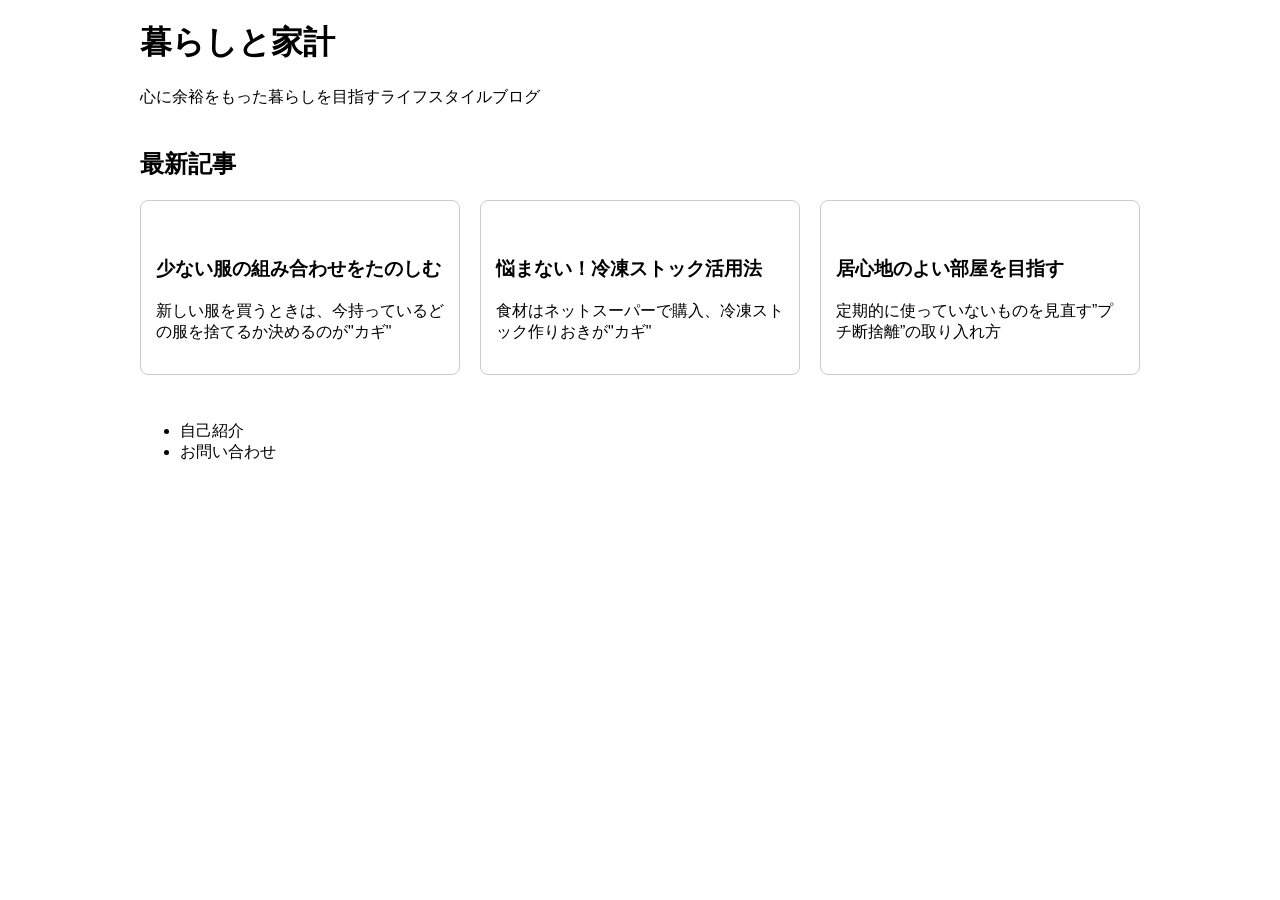
==== index.html @ 0b8c034b "add navigation and improve layout" ====
<!doctype html>
<html>
  <head>
    <meta charset="utf-8" />
    <title>暮らしと家計</title>
    <link rel="stylesheet" href="style.css" />
  </head>
  <body>
    <header>
      <h1>暮らしと家計</h1>
      <p>心に余裕をもった暮らしを目指すライフスタイルブログ</p>
    </header>

    <main>
      <section>
        <h2>最新記事</h2>
        <div class="articles">
          <article>
            <h3>少ない服の組み合わせをたのしむ</h3>
            <p>
              新しい服を買うときは、今持っているどの服を捨てるか決めるのが"カギ"
            </p>
          </article>

          <article>
            <h3>悩まない！冷凍ストック活用法</h3>
            <p>食材はネットスーパーで購入、冷凍ストック作りおきが"カギ"</p>
          </article>

          <article>
            <h3>居心地のよい部屋を目指す</h3>
            <p>定期的に使っていないものを見直す”プチ断捨離”の取り入れ方</p>
          </article>
        </div>
      </section>
    </main>
    <footer>
      <ul>
        <li>自己紹介</li>
        <li>お問い合わせ</li>
      </ul>
    </footer>
  </body>
</html>
---- style.css ----
body {
  font-family: sans-serif;
  max-width: 1000px;
  margin: 0 auto;
}

header {
  margin-bottom: 40px;
}

.articles {
  display: flex;
  gap: 20px;
}

article {
  margin-bottom: 30px;
  width: 30%;
  padding: 15px;
  border: 1px solid #ccc;
  border-radius: 8px;
}

h1 {
  font-size: 32px;
}

h2 {
  font-size: 24px;
}

h3 {
  margin-top: 40px;
}
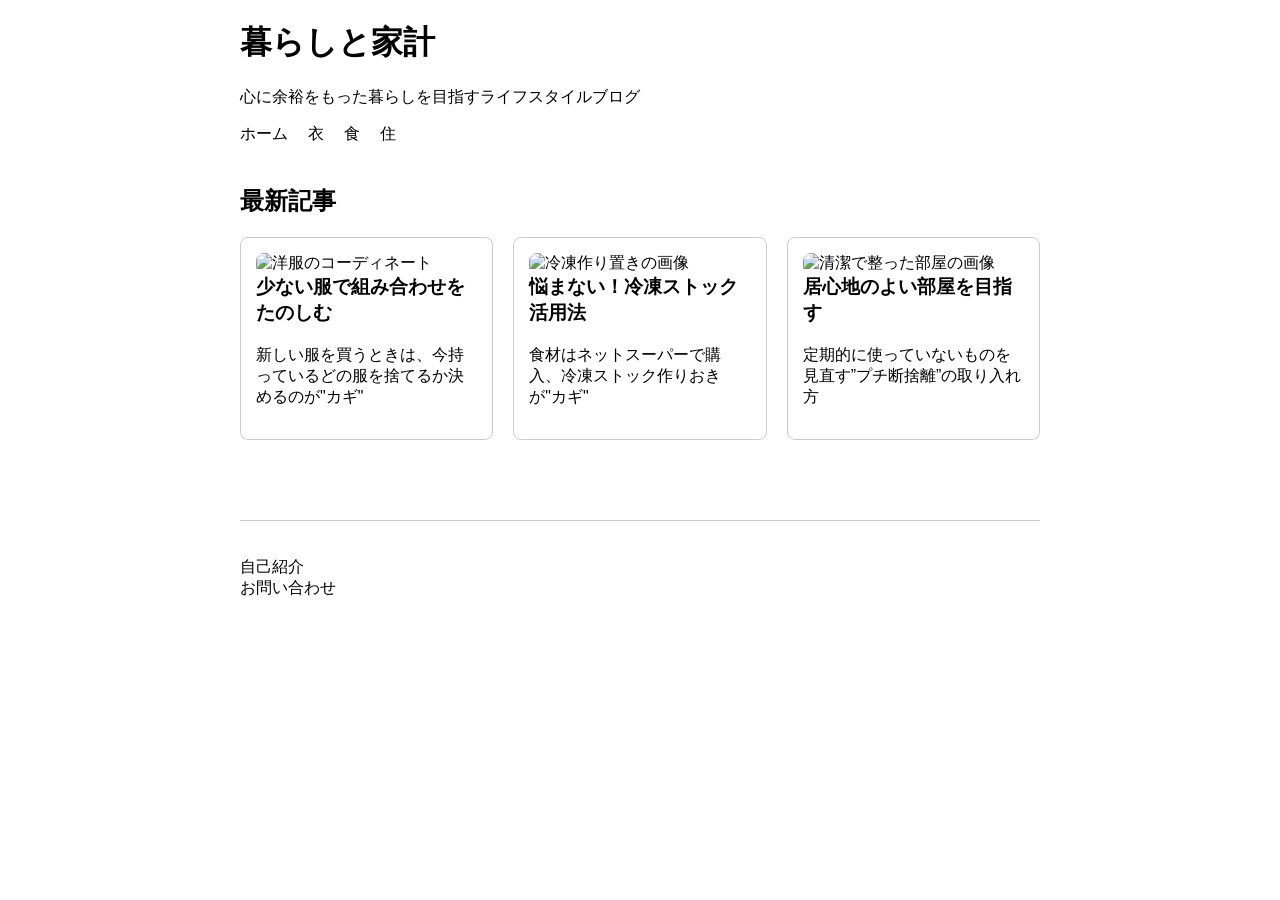
==== commit 02393c07: "add article images" ====
--- a/index.html
+++ b/index.html
@@ -9,6 +9,14 @@
     <header>
       <h1>暮らしと家計</h1>
       <p>心に余裕をもった暮らしを目指すライフスタイルブログ</p>
+      <nav>
+        <ul class="menu">
+          <li>ホーム</li>
+          <li>衣</li>
+          <li>食</li>
+          <li>住</li>
+        </ul>
+      </nav>
     </header>
 
     <main>
@@ -16,18 +24,30 @@
         <h2>最新記事</h2>
         <div class="articles">
           <article>
-            <h3>少ない服の組み合わせをたのしむ</h3>
+            <img
+              src="https://fastly.picsum.photos/id/239/300/300.jpg?hmac=esyLH7XPNWHLXWLu_Dvs59SpxUEnrBHF4FV_02YOak4"
+              alt="洋服のコーディネート"
+            />
+            <h3>少ない服で組み合わせをたのしむ</h3>
             <p>
               新しい服を買うときは、今持っているどの服を捨てるか決めるのが"カギ"
             </p>
           </article>
 
           <article>
+            <img
+              src="https://fastly.picsum.photos/id/328/300/300.jpg?hmac=qsZMcU1Y-bZzGtaFBtw2R53R1tu-XGzKECXP9_MRIwE"
+              alt="冷凍作り置きの画像"
+            />
             <h3>悩まない！冷凍ストック活用法</h3>
             <p>食材はネットスーパーで購入、冷凍ストック作りおきが"カギ"</p>
           </article>
 
           <article>
+            <img
+              src="https://fastly.picsum.photos/id/275/300/300.jpg?hmac=WAeR7r6GBp8Aakj0SASckESIRZGzqjLk9eVs74_OCJg"
+              alt="清潔で整った部屋の画像"
+            />
             <h3>居心地のよい部屋を目指す</h3>
             <p>定期的に使っていないものを見直す”プチ断捨離”の取り入れ方</p>
           </article>
--- a/style.css
+++ b/style.css
@@ -1,11 +1,18 @@
 body {
   font-family: sans-serif;
-  max-width: 1000px;
+  max-width: 800px;
   margin: 0 auto;
 }
 
 header {
   margin-bottom: 40px;
+}
+
+.menu {
+  display: flex;
+  gap: 20px;
+  list-style: none;
+  padding: 0;
 }
 
 .articles {
@@ -15,10 +22,19 @@
 
 article {
   margin-bottom: 30px;
-  width: 30%;
+  flex: 1;
   padding: 15px;
   border: 1px solid #ccc;
   border-radius: 8px;
+}
+
+article img {
+  width: 100%;
+  border-radius: 8px;
+}
+
+article:hover {
+  border-color: #666;
 }
 
 h1 {
@@ -30,5 +46,16 @@
 }
 
 h3 {
-  margin-top: 40px;
+  margin-top: 0px;
 }
+
+footer {
+  margin-top: 50px;
+  padding: 20px 0;
+  border-top: 1px solid #ccc;
+}
+
+footer ul {
+  list-style: none;
+  padding: 0;
+}
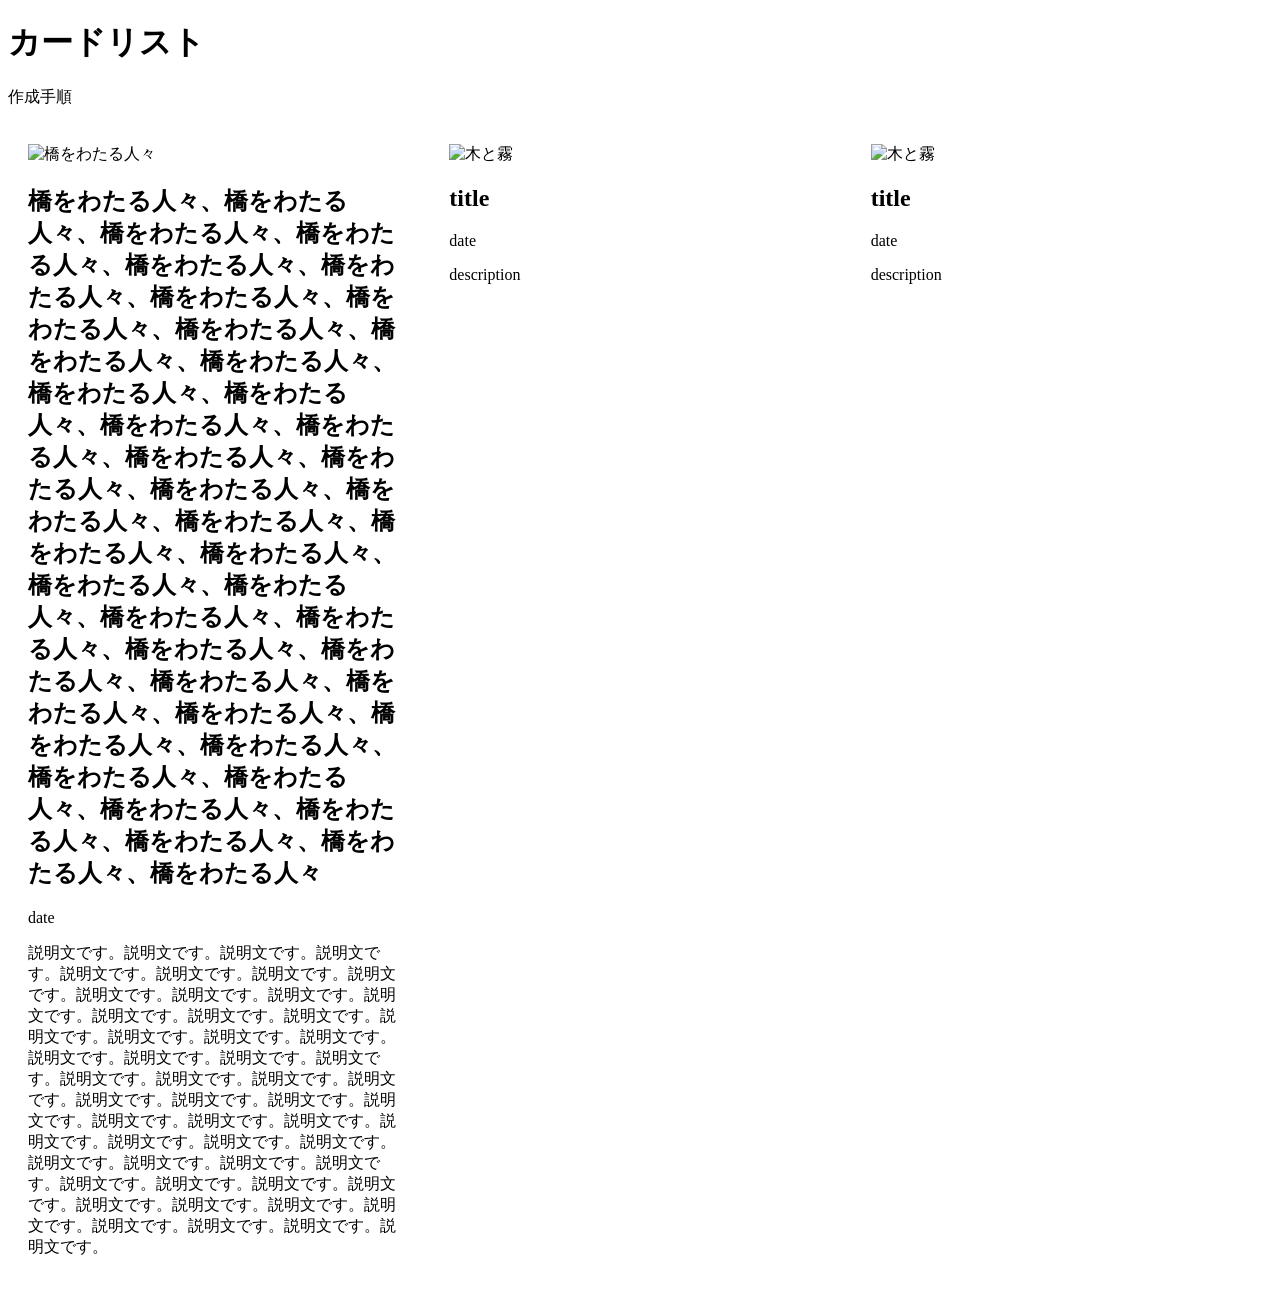
==== commit 9721619d: "Fix CSS loading issue and separate HTML/CSS properly" ====
--- a/index.html
+++ b/index.html
@@ -2,63 +2,47 @@
 <html>
   <head>
     <meta charset="utf-8" />
-    <title>暮らしと家計</title>
+    <title>カードリスト</title>
     <link rel="stylesheet" href="style.css" />
   </head>
+
   <body>
-    <header>
-      <h1>暮らしと家計</h1>
-      <p>心に余裕をもった暮らしを目指すライフスタイルブログ</p>
-      <nav>
-        <ul class="menu">
-          <li>ホーム</li>
-          <li>衣</li>
-          <li>食</li>
-          <li>住</li>
-        </ul>
-      </nav>
-    </header>
-
     <main>
-      <section>
-        <h2>最新記事</h2>
-        <div class="articles">
-          <article>
-            <img
-              src="https://fastly.picsum.photos/id/239/300/300.jpg?hmac=esyLH7XPNWHLXWLu_Dvs59SpxUEnrBHF4FV_02YOak4"
-              alt="洋服のコーディネート"
-            />
-            <h3>少ない服で組み合わせをたのしむ</h3>
-            <p>
-              新しい服を買うときは、今持っているどの服を捨てるか決めるのが"カギ"
-            </p>
-          </article>
-
-          <article>
-            <img
-              src="https://fastly.picsum.photos/id/328/300/300.jpg?hmac=qsZMcU1Y-bZzGtaFBtw2R53R1tu-XGzKECXP9_MRIwE"
-              alt="冷凍作り置きの画像"
-            />
-            <h3>悩まない！冷凍ストック活用法</h3>
-            <p>食材はネットスーパーで購入、冷凍ストック作りおきが"カギ"</p>
-          </article>
-
-          <article>
-            <img
-              src="https://fastly.picsum.photos/id/275/300/300.jpg?hmac=WAeR7r6GBp8Aakj0SASckESIRZGzqjLk9eVs74_OCJg"
-              alt="清潔で整った部屋の画像"
-            />
-            <h3>居心地のよい部屋を目指す</h3>
-            <p>定期的に使っていないものを見直す”プチ断捨離”の取り入れ方</p>
-          </article>
+      <h1>カードリスト</h1>
+      <p>作成手順</p>
+      <div class="card-list">
+        <div class="card">
+          <img
+            src="https://fastly.picsum.photos/id/671/800/800.jpg?hmac=m6GjlN0KrG0j_vkNM6dZ-4L4Rv5JOFwsHT4w1XKxCWQ"
+            alt="橋をわたる人々"
+          />
+          <h2>
+            橋をわたる人々、橋をわたる人々、橋をわたる人々、橋をわたる人々、橋をわたる人々、橋をわたる人々、橋をわたる人々、橋をわたる人々、橋をわたる人々、橋をわたる人々、橋をわたる人々、橋をわたる人々、橋をわたる人々、橋をわたる人々、橋をわたる人々、橋をわたる人々、橋をわたる人々、橋をわたる人々、橋をわたる人々、橋をわたる人々、橋をわたる人々、橋をわたる人々、橋をわたる人々、橋をわたる人々、橋をわたる人々、橋をわたる人々、橋をわたる人々、橋をわたる人々、橋をわたる人々、橋をわたる人々、橋をわたる人々、橋をわたる人々、橋をわたる人々、橋をわたる人々、橋をわたる人々、橋をわたる人々、橋をわたる人々、橋をわたる人々、橋をわたる人々、橋をわたる人々
+          </h2>
+          <p>date</p>
+          <p>
+            説明文です。説明文です。説明文です。説明文です。説明文です。説明文です。説明文です。説明文です。説明文です。説明文です。説明文です。説明文です。説明文です。説明文です。説明文です。説明文です。説明文です。説明文です。説明文です。説明文です。説明文です。説明文です。説明文です。説明文です。説明文です。説明文です。説明文です。説明文です。説明文です。説明文です。説明文です。説明文です。説明文です。説明文です。説明文です。説明文です。説明文です。説明文です。説明文です。説明文です。説明文です。説明文です。説明文です。説明文です。説明文です。説明文です。説明文です。説明文です。説明文です。説明文です。説明文です。説明文です。説明文です。説明文です。
+          </p>
         </div>
-      </section>
+        <div class="card">
+          <img
+            src="https://fastly.picsum.photos/id/727/400/400.jpg?hmac=3csF_N4Sh2rf_pRYAN0LHM8wQbnpGYFs4FfpTQP9fgc"
+            alt="木と霧"
+          />
+          <h2>title</h2>
+          <p>date</p>
+          <p>description</p>
+        </div>
+        <div class="card">
+          <img
+            src="https://fastly.picsum.photos/id/727/400/400.jpg?hmac=3csF_N4Sh2rf_pRYAN0LHM8wQbnpGYFs4FfpTQP9fgc"
+            alt="木と霧"
+          />
+          <h2>title</h2>
+          <p>date</p>
+          <p>description</p>
+        </div>
+      </div>
     </main>
-    <footer>
-      <ul>
-        <li>自己紹介</li>
-        <li>お問い合わせ</li>
-      </ul>
-    </footer>
   </body>
 </html>
--- a/style.css
+++ b/style.css
@@ -1,61 +1,14 @@
-body {
-  font-family: sans-serif;
-  max-width: 800px;
-  margin: 0 auto;
+.card-list {
+  display: flex;
+  flex-wrap: wrap;
+}
+.card {
+  flex: 1 1 250px;
+  padding: 20px;
+  box-sizing: border-box;
 }
 
-header {
-  margin-bottom: 40px;
+.card img {
+  width: 100%;
+  height: auto;
 }
-
-.menu {
-  display: flex;
-  gap: 20px;
-  list-style: none;
-  padding: 0;
-}
-
-.articles {
-  display: flex;
-  gap: 20px;
-}
-
-article {
-  margin-bottom: 30px;
-  flex: 1;
-  padding: 15px;
-  border: 1px solid #ccc;
-  border-radius: 8px;
-}
-
-article img {
-  width: 100%;
-  border-radius: 8px;
-}
-
-article:hover {
-  border-color: #666;
-}
-
-h1 {
-  font-size: 32px;
-}
-
-h2 {
-  font-size: 24px;
-}
-
-h3 {
-  margin-top: 0px;
-}
-
-footer {
-  margin-top: 50px;
-  padding: 20px 0;
-  border-top: 1px solid #ccc;
-}
-
-footer ul {
-  list-style: none;
-  padding: 0;
-}
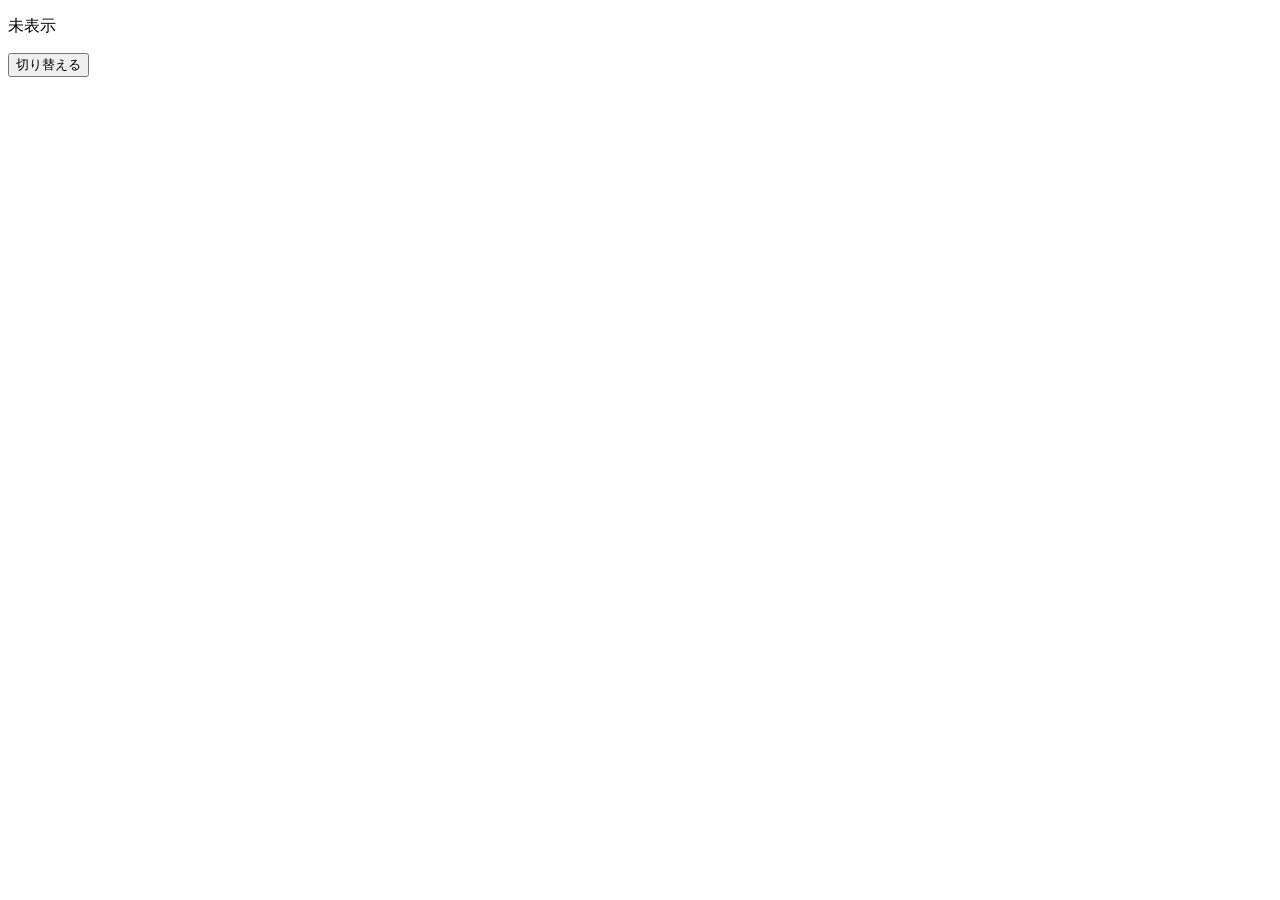
==== commit ec111a72: "create html structure" ====
--- a/index.html
+++ b/index.html
@@ -1,48 +1,18 @@
-<!doctype html>
-<html>
+<!DOCTYPE HTML>
+<html lang="ja">
   <head>
-    <meta charset="utf-8" />
-    <title>カードリスト</title>
-    <link rel="stylesheet" href="style.css" />
+    <meta charset="utf-8">
+    <meta name="viewport" content" width="device-width,inicialscale+1.0">
+    <title>js-toggle-practice</title>
+    <link rel="stylesheet" href="style.css">
   </head>
+  <body>
+    <div class="box">
+      <p id="message" class="off">未表示</p>
+      <button id="toggleButton">切り替える</button>
+    </div>
+  </body>
 
-  <body>
-    <main>
-      <h1>カードリスト</h1>
-      <p>作成手順</p>
-      <div class="card-list">
-        <div class="card">
-          <img
-            src="https://fastly.picsum.photos/id/671/800/800.jpg?hmac=m6GjlN0KrG0j_vkNM6dZ-4L4Rv5JOFwsHT4w1XKxCWQ"
-            alt="橋をわたる人々"
-          />
-          <h2>
-            橋をわたる人々、橋をわたる人々、橋をわたる人々、橋をわたる人々、橋をわたる人々、橋をわたる人々、橋をわたる人々、橋をわたる人々、橋をわたる人々、橋をわたる人々、橋をわたる人々、橋をわたる人々、橋をわたる人々、橋をわたる人々、橋をわたる人々、橋をわたる人々、橋をわたる人々、橋をわたる人々、橋をわたる人々、橋をわたる人々、橋をわたる人々、橋をわたる人々、橋をわたる人々、橋をわたる人々、橋をわたる人々、橋をわたる人々、橋をわたる人々、橋をわたる人々、橋をわたる人々、橋をわたる人々、橋をわたる人々、橋をわたる人々、橋をわたる人々、橋をわたる人々、橋をわたる人々、橋をわたる人々、橋をわたる人々、橋をわたる人々、橋をわたる人々、橋をわたる人々
-          </h2>
-          <p>date</p>
-          <p>
-            説明文です。説明文です。説明文です。説明文です。説明文です。説明文です。説明文です。説明文です。説明文です。説明文です。説明文です。説明文です。説明文です。説明文です。説明文です。説明文です。説明文です。説明文です。説明文です。説明文です。説明文です。説明文です。説明文です。説明文です。説明文です。説明文です。説明文です。説明文です。説明文です。説明文です。説明文です。説明文です。説明文です。説明文です。説明文です。説明文です。説明文です。説明文です。説明文です。説明文です。説明文です。説明文です。説明文です。説明文です。説明文です。説明文です。説明文です。説明文です。説明文です。説明文です。説明文です。説明文です。説明文です。説明文です。
-          </p>
-        </div>
-        <div class="card">
-          <img
-            src="https://fastly.picsum.photos/id/727/400/400.jpg?hmac=3csF_N4Sh2rf_pRYAN0LHM8wQbnpGYFs4FfpTQP9fgc"
-            alt="木と霧"
-          />
-          <h2>title</h2>
-          <p>date</p>
-          <p>description</p>
-        </div>
-        <div class="card">
-          <img
-            src="https://fastly.picsum.photos/id/727/400/400.jpg?hmac=3csF_N4Sh2rf_pRYAN0LHM8wQbnpGYFs4FfpTQP9fgc"
-            alt="木と霧"
-          />
-          <h2>title</h2>
-          <p>date</p>
-          <p>description</p>
-        </div>
-      </div>
-    </main>
-  </body>
-</html>
+  <script src="script.js"></script>
+  <body></body>
+</html>
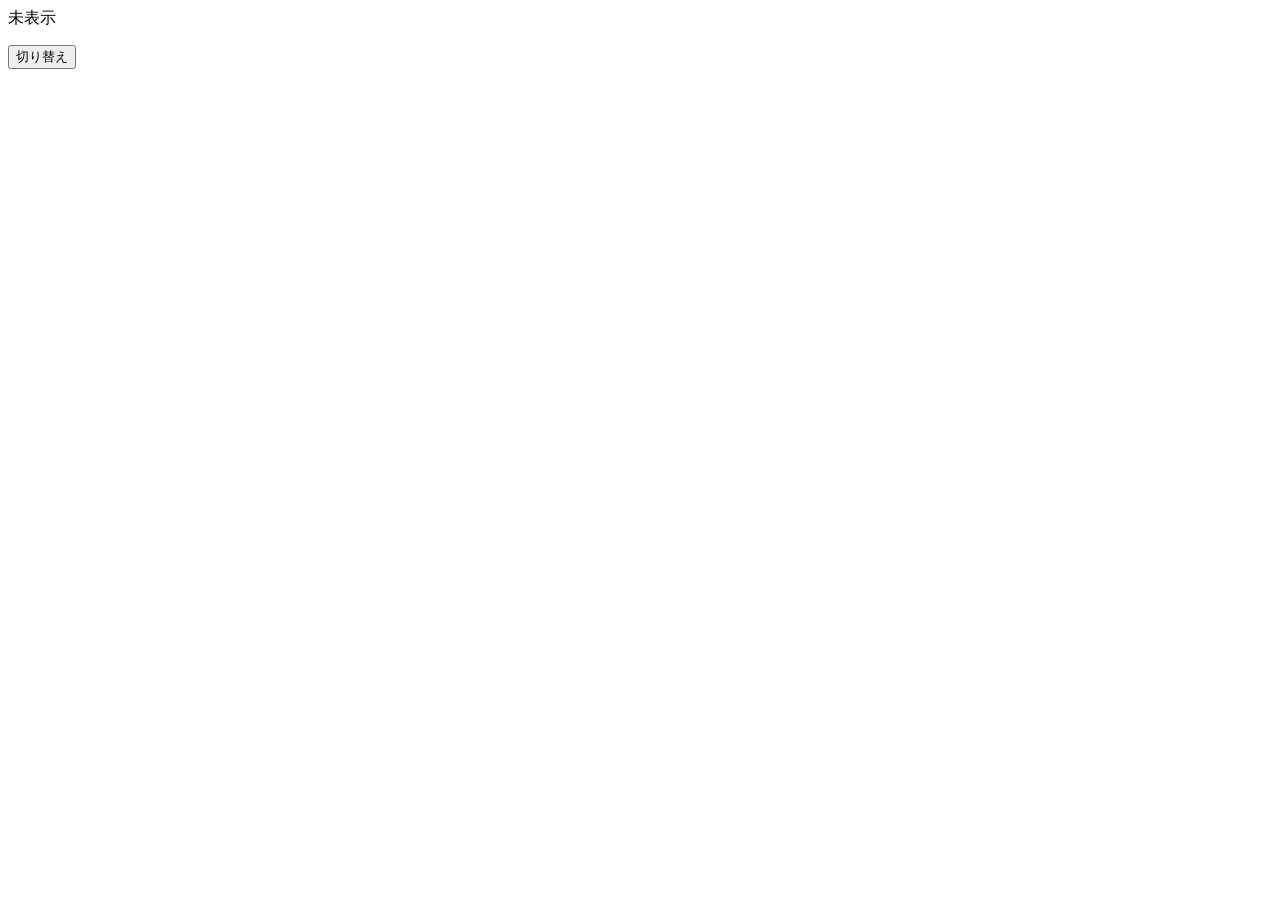
==== commit e5a5414b: "Add HTML structure for three state toggle" ====
--- a/index.html
+++ b/index.html
@@ -1,18 +1,14 @@
-<!DOCTYPE HTML>
+<!DOCTYPE>
 <html lang="ja">
   <head>
     <meta charset="utf-8">
-    <meta name="viewport" content" width="device-width,inicialscale+1.0">
-    <title>js-toggle-practice</title>
-    <link rel="stylesheet" href="style.css">
+    <title>3状態トグル</title>
+    <rel="stylesheet" href="style.css">
   </head>
   <body>
-    <div class="box">
-      <p id="message" class="off">未表示</p>
-      <button id="toggleButton">切り替える</button>
-    </div>
+    <p id="message" class="state0">未表示</p>
+    <button id="btn">切り替え</button>
+
+    <script src="script.jss"></script>
   </body>
-
-  <script src="script.js"></script>
-  <body></body>
-</html>+</html>
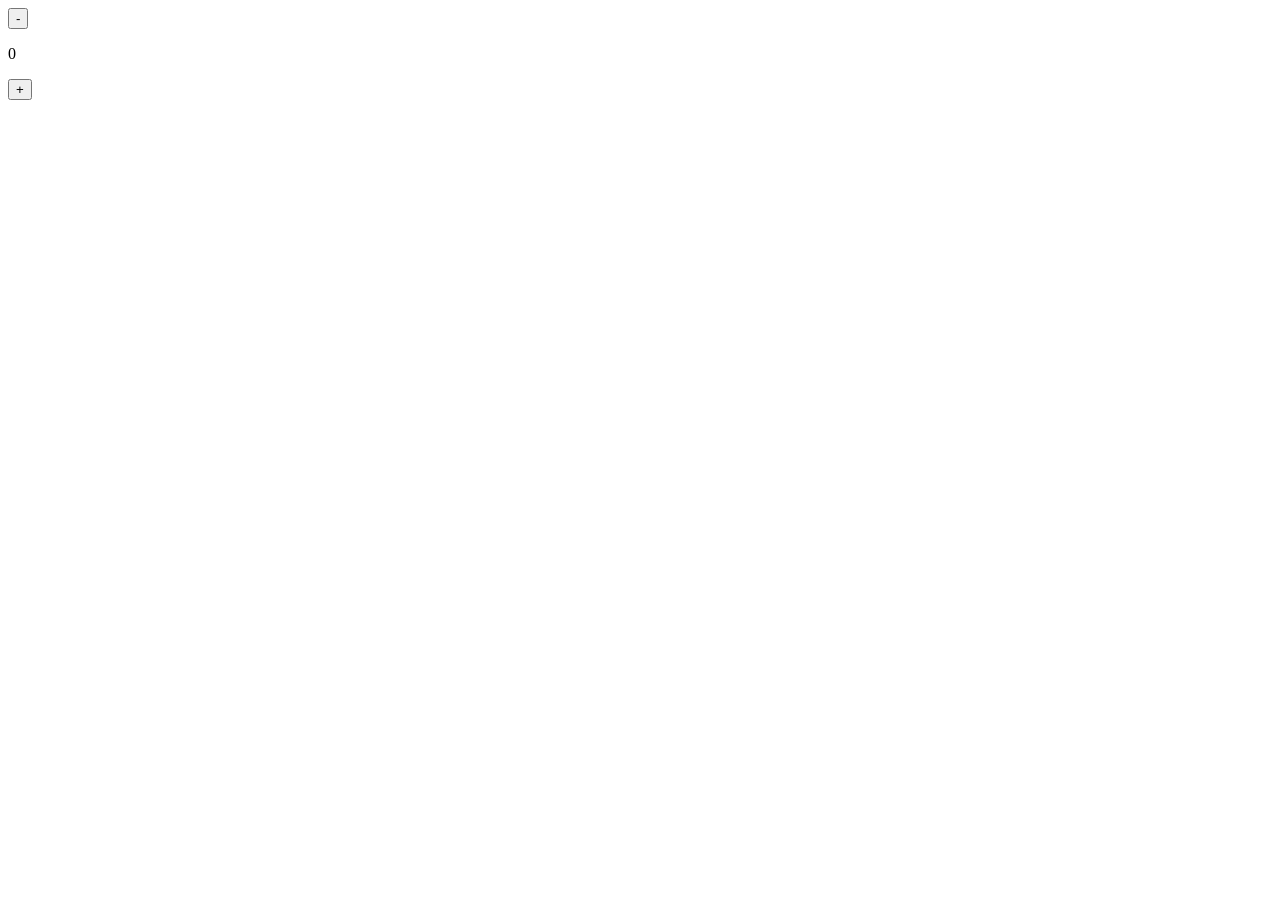
==== commit d72756ee: "Add HTML structure for counter" ====
--- a/index.html
+++ b/index.html
@@ -1,14 +1,16 @@
-<!DOCTYPE>
+<!doctype html>
 <html lang="ja">
   <head>
-    <meta charset="utf-8">
-    <title>3状態トグル</title>
-    <rel="stylesheet" href="style.css">
+    <title>botan</title>
+    <meta charset="utf-8" />
+    <link rel="stylesheet" href="style.css" />
   </head>
   <body>
-    <p id="message" class="state0">未表示</p>
-    <button id="btn">切り替え</button>
-
-    <script src="script.jss"></script>
+    <div class="button">
+      <button id="minus">-</button>
+      <p id="count">0</p>
+      <button id="plus">+</button>
+    </div>
   </body>
+  <script src="script.js"></script>
 </html>
--- a/style.css
+++ b/style.css
@@ -0,0 +1,11 @@
+.state0 {
+  color: gray;
+}
+
+.state1 {
+  color: blue;
+}
+
+.state2 {
+  color: green;
+}
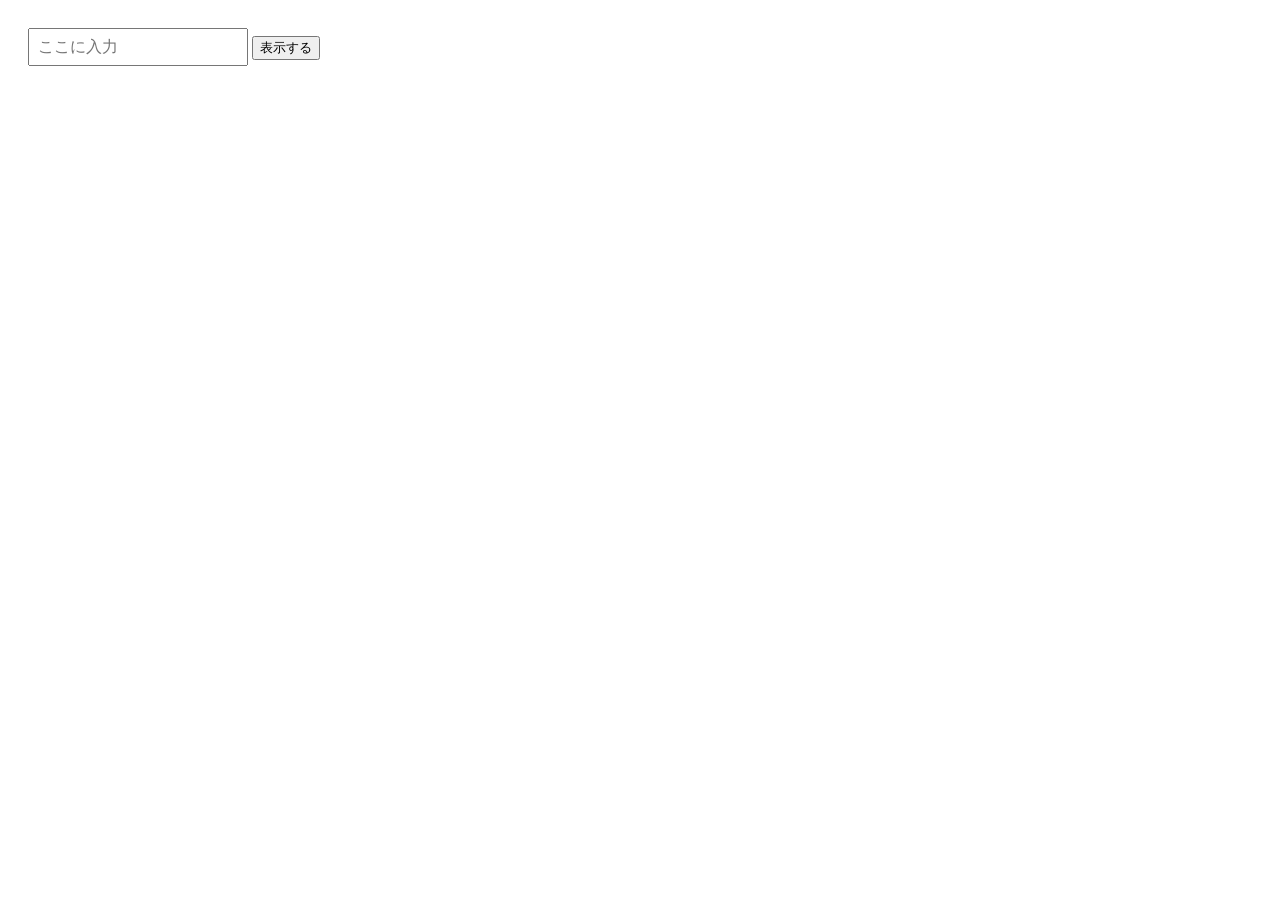
==== commit 472deaeb: "add input form self-inplemetation" ====
--- a/index.html
+++ b/index.html
@@ -1,16 +1,15 @@
 <!doctype html>
 <html lang="ja">
   <head>
-    <title>botan</title>
-    <meta charset="utf-8" />
+    <meta charset="UTF-8" />
+    <title>入力フォーム</title>
     <link rel="stylesheet" href="style.css" />
   </head>
   <body>
-    <div class="button">
-      <button id="minus">-</button>
-      <p id="count">0</p>
-      <button id="plus">+</button>
-    </div>
+    <input id="text-input" type="text" placeholder="ここに入力" />
+    <button id="submit-btn">表示する</button>
+    <p id="output"></p>
+
+    <script src="script.js"></script>
   </body>
-  <script src="script.js"></script>
 </html>
--- a/style.css
+++ b/style.css
@@ -1,11 +1,14 @@
-.state0 {
-  color: gray;
+body {
+  padding: 20px;
 }
 
-.state1 {
-  color: blue;
+input {
+  padding: 8px;
+  font-size: 16px;
 }
 
-.state2 {
-  color: green;
+button. {
+  padding: 8px 16px;
+  font-size: 16px;
+  margin-left: 8px;
 }
